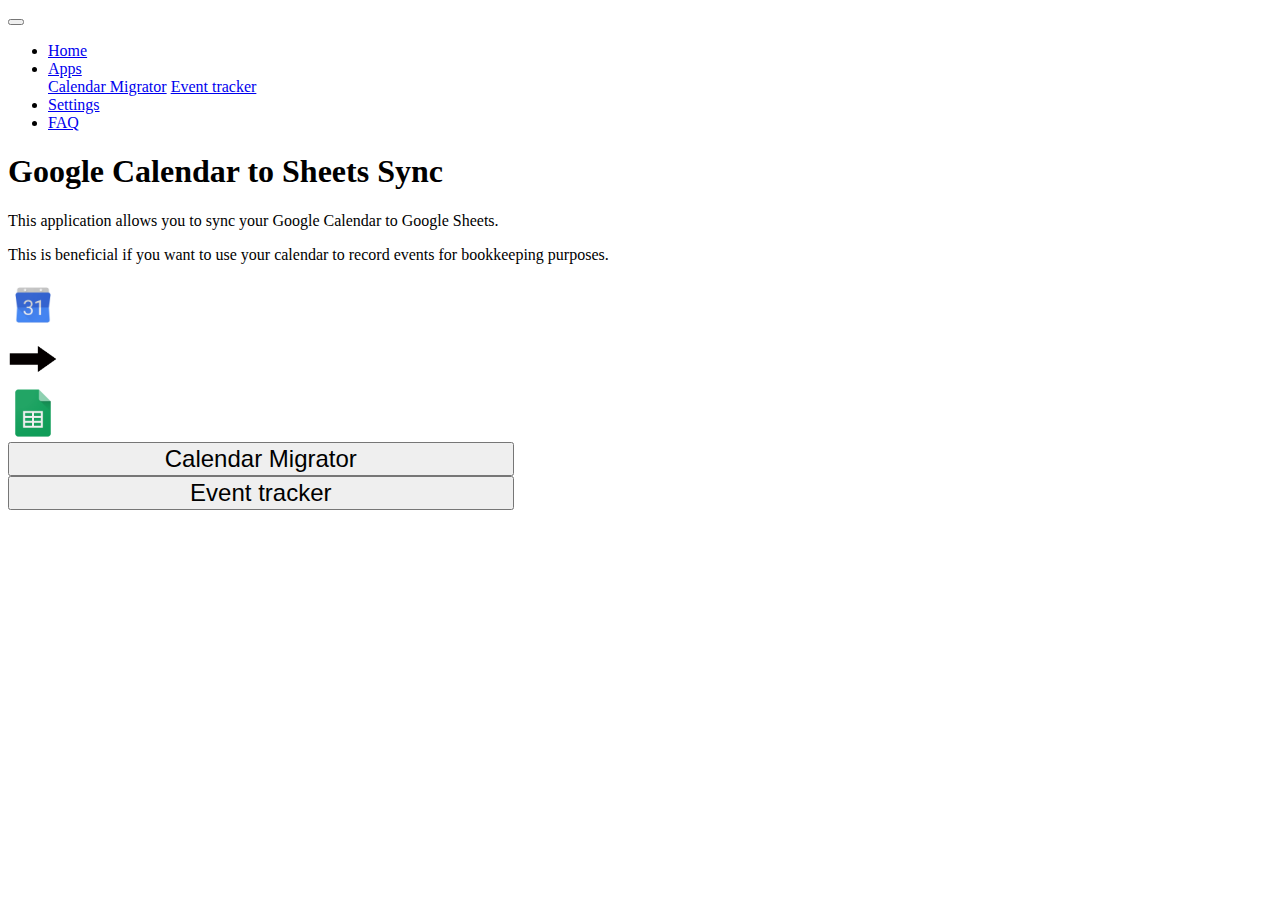
==== index.html @ 97b66623 "Finished local development of calendar to google sheet sync" ====
<!doctype html>
<html lang="en">
  <head>
    <!-- Required meta tags -->
    <meta charset="utf-8">
    <meta name="viewport" content="width=device-width, initial-scale=1, shrink-to-fit=no">

    <!-- Bootstrap CSS -->
    <link rel="stylesheet" href="https://cdn.jsdelivr.net/npm/bootstrap@4.5.3/dist/css/bootstrap.min.css" integrity="sha384-TX8t27EcRE3e/ihU7zmQxVncDAy5uIKz4rEkgIXeMed4M0jlfIDPvg6uqKI2xXr2" crossorigin="anonymous">

    <!-- Custom styling -->
    <link rel="stylesheet" href="./assets/css/index.css">
    <title>Home | Calendar to Sheets</title>
  </head>
  <body>
        <!-- Navigation bar -->
        <nav class="navbar navbar-expand-lg navbar-dark bg-dark">
            <button class="navbar-toggler" type="button" data-toggle="collapse" data-target="#navbarSupportedContent" aria-controls="navbarSupportedContent" aria-expanded="false" aria-label="Toggle navigation">
                <span class="navbar-toggler-icon"></span>
            </button>
            <div class="collapse navbar-collapse" id="navbarSupportedContent">
                <ul class="navbar-nav mr-auto">
                    <li class="nav-item active">
                        <a class="nav-link" href="./index.html">Home</a>
                    </li>
                    <li class="nav-item dropdown">
                        <a class="nav-link dropdown-toggle" href="#" id="navbarDropdown" role="button" data-toggle="dropdown" aria-haspopup="true" aria-expanded="false">
                            Apps
                        </a>
                        <div class="dropdown-menu" aria-labelledby="navbarDropdown">
                            <a class="dropdown-item" href="./calendarMigrator.html">Calendar Migrator</a>
                            <a class="dropdown-item" href="#">Event tracker</a>
                        </div>
                    </li>
                    <li class="nav-item">
                        <a class="nav-link" href="./settings.html">Settings</a>
                    </li>
                    <li class="nav-item">
                        <a class="nav-link" href="./faq.html">FAQ</a>
                    </li>
                </ul>
            </div>
        </nav>
        <!-- Main content block for setting values -->
        <div class="container">
            <div id="intro" class="text-center mt-3">
                <h1 >Google Calendar to Sheets Sync</h1>
                <p class="mt-3">
                    This application allows you to sync your Google Calendar to Google Sheets.
                </p>
                <p>
                    This is beneficial if you want to use your calendar to record events for bookkeeping purposes.
                </p>
            </div>
            <!-- Manage application messaging -->
            <div id="notifications"></div>

            <div class="mt-4">
                <div class="row">
                    <div class="col text-right">
                        <img src="./assets/images/googleCalendar.png" style="width: 50px; height: 50px;"/>
                    </div>
                    <div class="col text-center">
                        <img src="./assets/images/arrowRight.png" style="width: 50px; height: 50px;"/>
                    </div>
                    <div class="col text-left">
                        <img src="./assets/images/googleSheets.png" style="width: 50px; height: 50px;"/>
                    </div>
                </div>
            </div>
        </div>
        <!-- Convenient nav buttons -->
        <div class="container mt-4">
            <div class="text-center">
                <a href="./calendarMigrator.html">
                    <button class="btn btn-secondary" style="width: 40%; min-width: 100px; font-size: 150%;">Calendar Migrator</button>
                </a>
            </div>
            <div class="text-center mt-3">
                <button class="btn btn-secondary" style="width: 40%; min-width: 100px; font-size: 150%;">Event tracker</button>
            </div>

        </div>
    <!-- html document main entry point script -->
    <script src="./assets/js/index.js" type="module"></script>
    <!-- Option 1: jQuery and Bootstrap Bundle (includes Popper) -->
    <script src="https://code.jquery.com/jquery-3.5.1.slim.min.js" integrity="sha384-DfXdz2htPH0lsSSs5nCTpuj/zy4C+OGpamoFVy38MVBnE+IbbVYUew+OrCXaRkfj" crossorigin="anonymous"></script>
    <script src="https://cdn.jsdelivr.net/npm/bootstrap@4.5.3/dist/js/bootstrap.bundle.min.js" integrity="sha384-ho+j7jyWK8fNQe+A12Hb8AhRq26LrZ/JpcUGGOn+Y7RsweNrtN/tE3MoK7ZeZDyx" crossorigin="anonymous"></script>
  </body>
</html>
---- assets/css/index.css ----
/* From W3 Schools */
/* The alert message box */
.alert {
    padding: 20px;
    background-color: #f44336; /* Red */
    color: white;
    margin-bottom: 15px;
    opacity: 1;
    transition: opacity 0.6s; /* 600ms to fade out */
    max-width: 600px;
    margin-left: auto;
    margin-right: auto;
}

/* The close button */
.closebtn {
    margin-left: 15px;
    color: white;
    font-weight: bold;
    float: right;
    font-size: 22px;
    line-height: 20px;
    cursor: pointer;
    transition: 0.3s;
}

/* When moving the mouse over the close button */
.closebtn:hover {
    color: black;
}

/* From W3 Schools - https://www.w3schools.com/howto/howto_js_collapsible.asp */
/* Style the button that is used to open and close the collapsible content */
.w3collapsible {
    background-color: rgb(52, 58, 64) !important;
    color: rgb(255, 255, 255);
    cursor: pointer;
    padding: 18px;
    width: 100%;
    border: none;
    text-align: left;
    outline: none;
    font-size: 15px;
}

.w3collapsible:after {
    content: '\002B';
    font-size: 13px;
    color: rgb(255, 255, 255);
    float: right;
    margin-left: 5px;
}
  
.w3active:after {
    content: "\2212";
}
  
/* Add a background color to the button if it is clicked on (add the .active class with JS), and when you move the mouse over it (hover) */
.w3active, .w3collapsible:hover {
    background-color: rgb(78, 78, 78);
}
  
/* Style the collapsible content. Note: hidden by default */
.content {
    padding: 0 18px;
    max-height: 0;
    overflow: hidden;
    transition: max-height 0.4s ease-out;
    background-color: rgba(98, 98, 98, 0.801);
    color: rgb(255, 255, 255);
    border-radius: 0px 0px 10px 10px;
}

.migrateItem {
    max-height: 0;
    overflow: hidden;
    transition: max-height 0.4s ease-out;
}

/* All changes relating to device sizes less than 400px */
@media only screen and (max-width: 400px) {
    .duration {
      display: none;
    }
  }
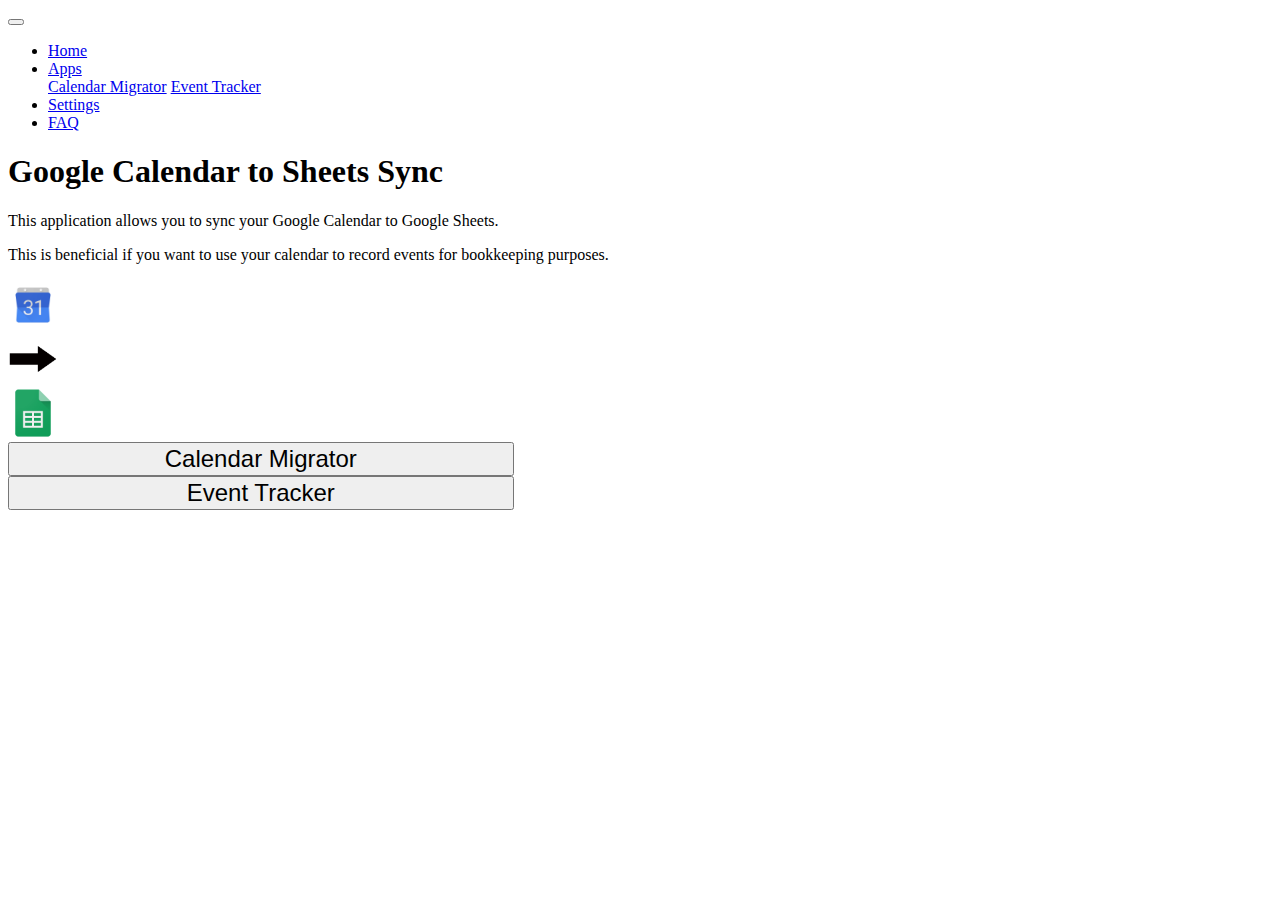
==== commit 5a8e20cc: "Minor spelling changes to pages" ====
--- a/index.html
+++ b/index.html
@@ -29,7 +29,7 @@
                         </a>
                         <div class="dropdown-menu" aria-labelledby="navbarDropdown">
                             <a class="dropdown-item" href="./calendarMigrator.html">Calendar Migrator</a>
-                            <a class="dropdown-item" href="#">Event tracker</a>
+                            <a class="dropdown-item" href="#">Event Tracker</a>
                         </div>
                     </li>
                     <li class="nav-item">
@@ -77,7 +77,7 @@
                 </a>
             </div>
             <div class="text-center mt-3">
-                <button class="btn btn-secondary" style="width: 40%; min-width: 100px; font-size: 150%;">Event tracker</button>
+                <button class="btn btn-secondary" style="width: 40%; min-width: 100px; font-size: 150%;">Event Tracker</button>
             </div>
 
         </div>
